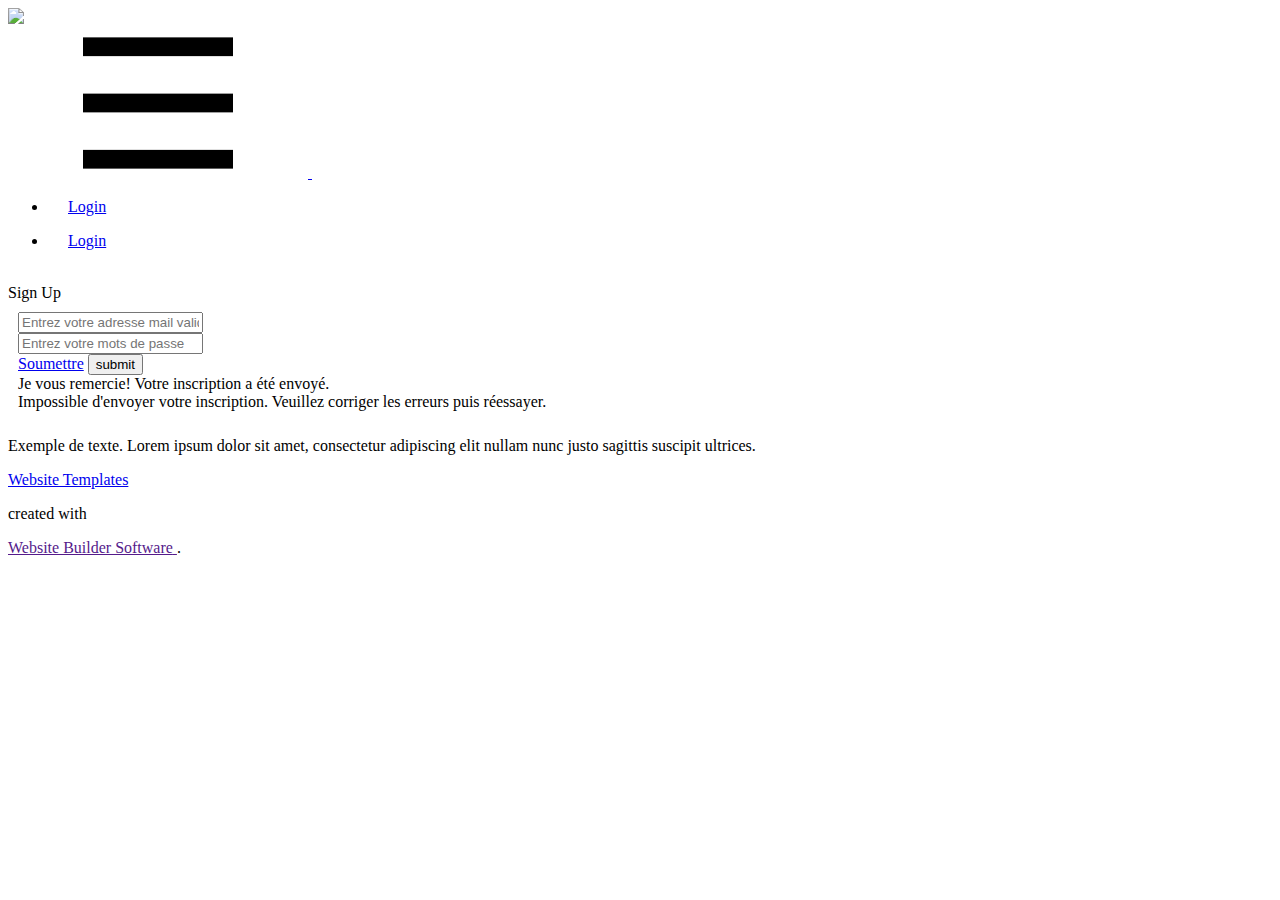
==== templates/Login.html @ da0ca833 "add templates and src" ====
<!DOCTYPE html>
<html style="font-size: 16px;">
  <head>
    <meta name="viewport" content="width=device-width, initial-scale=1.0">
    <meta charset="utf-8">
    <meta name="keywords" content="">
    <meta name="description" content="">
    <meta name="page_type" content="np-template-header-footer-from-plugin">
    <title>Login</title>
    <link rel="stylesheet" href="static/src/css/nicepage.css" media="screen">
<link rel="stylesheet" href="static/src/css/Login.css" media="screen">
    <script class="u-script" type="text/javascript" src="static/src/js/jquery.js" defer=""></script>
    <script class="u-script" type="text/javascript" src="static/src/js//nicepage.js" defer=""></script>
    <meta name="generator" content="Nicepage 3.30.0, nicepage.com">
    <link id="u-theme-google-font" rel="stylesheet" href="https://fonts.googleapis.com/css?family=Roboto:100,100i,300,300i,400,400i,500,500i,700,700i,900,900i|Open+Sans:300,300i,400,400i,600,600i,700,700i,800,800i">
    
    
    <script type="application/ld+json">{
		"@context": "http://schema.org",
		"@type": "Organization",
		"name": "",
		"logo": "static/src/images/959ca5dbf0f5c704e1f58836508bc6f6311dae7168ad57421a8001f3e29cb4c838232a1b0d66dc44861a667cef49c3bf81a53e3752b0fd65f6cc43_1280.png"
}</script>
    <meta name="theme-color" content="#478ac9">
    <meta property="og:title" content="Login">
    <meta property="og:type" content="website">
  </head>
  <body class="u-body"><header class="u-clearfix u-header u-header" id="sec-e73b"><div class="u-clearfix u-sheet u-valign-middle u-sheet-1">
        <a class="u-image u-logo u-image-1" data-image-width="1280" data-image-height="1280">
          <img src="static/src/images/959ca5dbf0f5c704e1f58836508bc6f6311dae7168ad57421a8001f3e29cb4c838232a1b0d66dc44861a667cef49c3bf81a53e3752b0fd65f6cc43_1280.png" class="u-logo-image u-logo-image-1">
        </a>
        <nav class="u-menu u-menu-dropdown u-offcanvas u-menu-1">
          <div class="menu-collapse" style="font-size: 1rem; letter-spacing: 0px;">
            <a class="u-button-style u-custom-left-right-menu-spacing u-custom-padding-bottom u-custom-top-bottom-menu-spacing u-nav-link u-text-active-palette-1-base u-text-hover-palette-2-base" href="#">
              <svg><use xmlns:xlink="http://www.w3.org/1999/xlink" xlink:href="#menu-hamburger"></use></svg>
              <svg version="1.1" xmlns="http://www.w3.org/2000/svg" xmlns:xlink="http://www.w3.org/1999/xlink"><defs><symbol id="menu-hamburger" viewBox="0 0 16 16" style="width: 16px; height: 16px;"><rect y="1" width="16" height="2"></rect><rect y="7" width="16" height="2"></rect><rect y="13" width="16" height="2"></rect>
</symbol>
</defs></svg>
            </a>
          </div>
          <div class="u-custom-menu u-nav-container">
            <ul class="u-nav u-unstyled u-nav-1"><li class="u-nav-item"><a class="u-button-style u-nav-link u-text-active-palette-1-base u-text-hover-palette-2-base" href="#" style="padding: 10px 20px;">Login</a>
</li></ul>
          </div>
          <div class="u-custom-menu u-nav-container-collapse">
            <div class="u-black u-container-style u-inner-container-layout u-opacity u-opacity-95 u-sidenav">
              <div class="u-inner-container-layout u-sidenav-overflow">
                <div class="u-menu-close"></div>
                <ul class="u-align-center u-nav u-popupmenu-items u-unstyled u-nav-2"><li class="u-nav-item"><a class="u-button-style u-nav-link" href="Login.html" style="padding: 10px 20px;">Login</a>
</li></ul>
              </div>
            </div>
            <div class="u-black u-menu-overlay u-opacity u-opacity-70"></div>
          </div>
        </nav>
      </div></header>
    <section class="u-align-center u-clearfix u-image u-image-contain u-section-1" id="carousel_61f3" data-image-width="2000" data-image-height="1333">
      <div class="u-clearfix u-sheet u-sheet-1">
        <div class="u-container-style u-expanded-width u-product u-product-1">
          <div class="u-container-layout u-valign-top-sm u-valign-top-xs u-container-layout-1">
            <img alt="" class="u-expanded-width-sm u-expanded-width-xs u-image u-image-default u-product-control u-image-1" src="static/src/images/23edc5f94581072a497eb320c5798e3b1792dae06de89c6e1893b01a92b15d4096ad1ac9611a4ccd50b86a2f503ece2d907f6eaa8e50bce39e3f7f_1280.jpg" data-image-width="1280" data-image-height="863"><!--/product_image-->
            <div class="u-align-left u-border-3 u-border-palette-4-base u-line u-line-horizontal u-line-1"></div>
            <a class="u-align-center u-btn u-button-style u-hover-grey-75 u-palette-4-base u-product-control u-btn-1">Sign Up</a>
            <div class="u-form u-form-1">
              <form action="#" method="POST" class="u-clearfix u-form-spacing-10 u-form-vertical u-inner-form" source="custom" name="form" style="padding: 10px;">
                <input type="hidden" id="siteId" name="siteId" value="1471421229">
                <input type="hidden" id="pageId" name="pageId" value="2295518954">
                <div class="u-form-group u-form-name">
                  <label for="name-fcb2" class="u-form-control-hidden u-label"></label>
                  <input type="text" placeholder="Entrez votre adresse mail valide" id="name-fcb2" name="name" class="u-border-1 u-border-grey-30 u-input u-input-rectangle u-white" required="">
                </div>
                <div class="u-form-email u-form-group">
                  <label for="email-fcb2" class="u-form-control-hidden u-label"></label>
                  <input type="email" placeholder="Entrez votre mots de passe" id="email-fcb2" name="email" class="u-border-1 u-border-grey-30 u-input u-input-rectangle u-white" required="">
                </div>
                <div class="u-align-left u-form-group u-form-submit">
                  <a href="#" class="u-btn u-btn-submit u-button-style">Soumettre</a>
                  <input type="submit" value="submit" class="u-form-control-hidden">
                </div>
                <div class="u-form-send-message u-form-send-success"> Je vous remercie! Votre inscription a été envoyé. </div>
                <div class="u-form-send-error u-form-send-message"> Impossible d'envoyer votre inscription. Veuillez corriger les erreurs puis réessayer. </div>
                <input type="hidden" value="" name="recaptchaResponse">
              </form>
            </div>
          </div>
        </div>
      </div>
    </section>
    
    
    <footer class="u-align-center u-clearfix u-footer u-grey-80 u-footer" id="sec-6d19"><div class="u-clearfix u-sheet u-sheet-1">
        <p class="u-small-text u-text u-text-variant u-text-1"> Exemple de texte. Lorem ipsum dolor sit amet, consectetur adipiscing elit nullam nunc justo sagittis suscipit ultrices.</p>
      </div></footer>
    <section class="u-backlink u-clearfix u-grey-80">
      <a class="u-link" href="https://nicepage.com/website-templates" target="_blank">
        <span>Website Templates</span>
      </a>
      <p class="u-text">
        <span>created with</span>
      </p>
      <a class="u-link" href="" target="_blank">
        <span>Website Builder Software</span>
      </a>. 
    </section>
  </body>
</html>
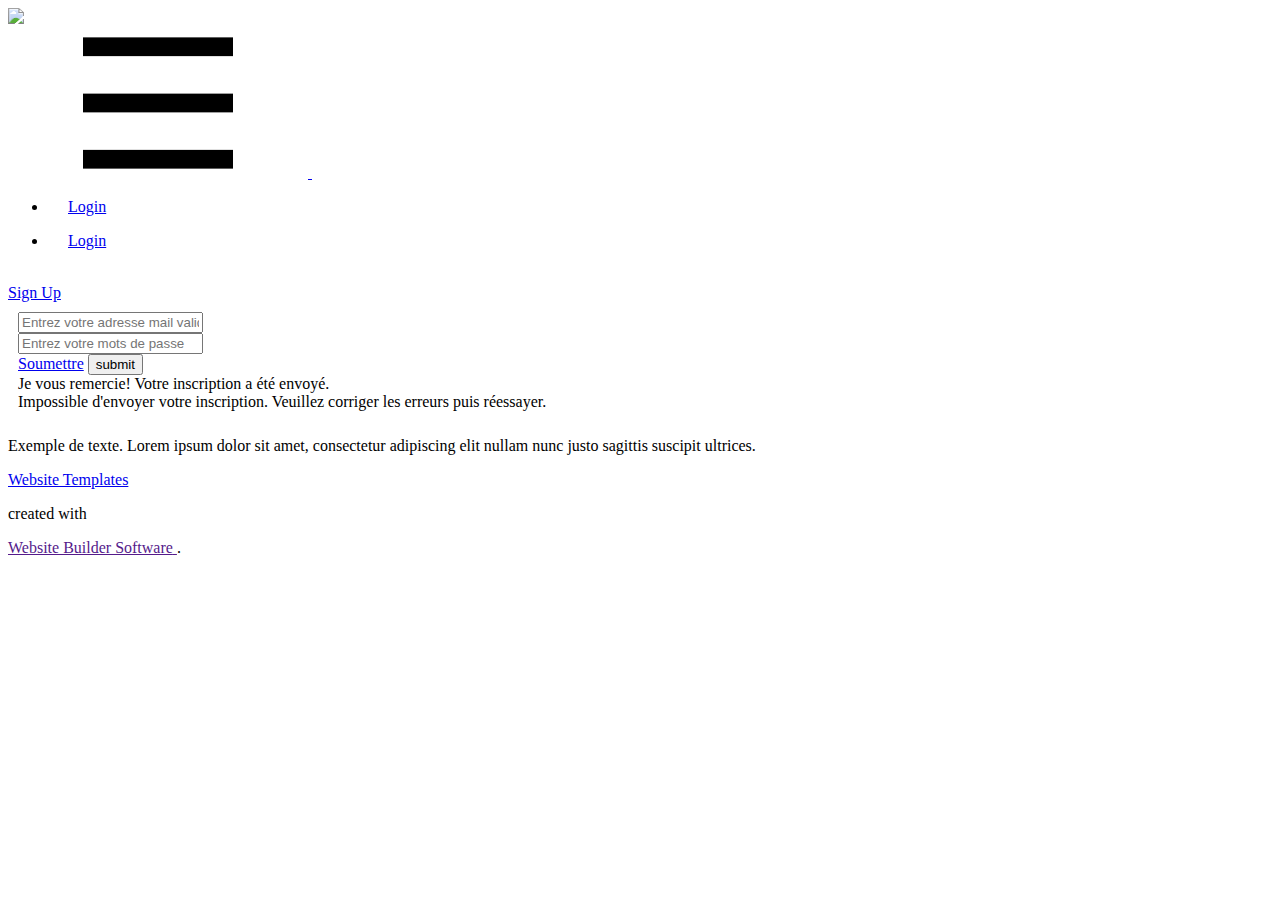
==== commit 8ba5e499: "Add Login Page and url redirection from index" ====
--- a/templates/Login.html
+++ b/templates/Login.html
@@ -60,7 +60,7 @@
           <div class="u-container-layout u-valign-top-sm u-valign-top-xs u-container-layout-1">
             <img alt="" class="u-expanded-width-sm u-expanded-width-xs u-image u-image-default u-product-control u-image-1" src="static/src/images/23edc5f94581072a497eb320c5798e3b1792dae06de89c6e1893b01a92b15d4096ad1ac9611a4ccd50b86a2f503ece2d907f6eaa8e50bce39e3f7f_1280.jpg" data-image-width="1280" data-image-height="863"><!--/product_image-->
             <div class="u-align-left u-border-3 u-border-palette-4-base u-line u-line-horizontal u-line-1"></div>
-            <a class="u-align-center u-btn u-button-style u-hover-grey-75 u-palette-4-base u-product-control u-btn-1">Sign Up</a>
+              <a href="#" class="u-align-center u-btn u-button-style u-hover-grey-75 u-palette-4-base u-product-control u-btn-1">Sign Up</a>
             <div class="u-form u-form-1">
               <form action="#" method="POST" class="u-clearfix u-form-spacing-10 u-form-vertical u-inner-form" source="custom" name="form" style="padding: 10px;">
                 <input type="hidden" id="siteId" name="siteId" value="1471421229">
@@ -92,7 +92,7 @@
         <p class="u-small-text u-text u-text-variant u-text-1"> Exemple de texte. Lorem ipsum dolor sit amet, consectetur adipiscing elit nullam nunc justo sagittis suscipit ultrices.</p>
       </div></footer>
     <section class="u-backlink u-clearfix u-grey-80">
-      <a class="u-link" href="https://nicepage.com/website-templates" target="_blank">
+      <a class="u-link" href="#" target="_blank">
         <span>Website Templates</span>
       </a>
       <p class="u-text">
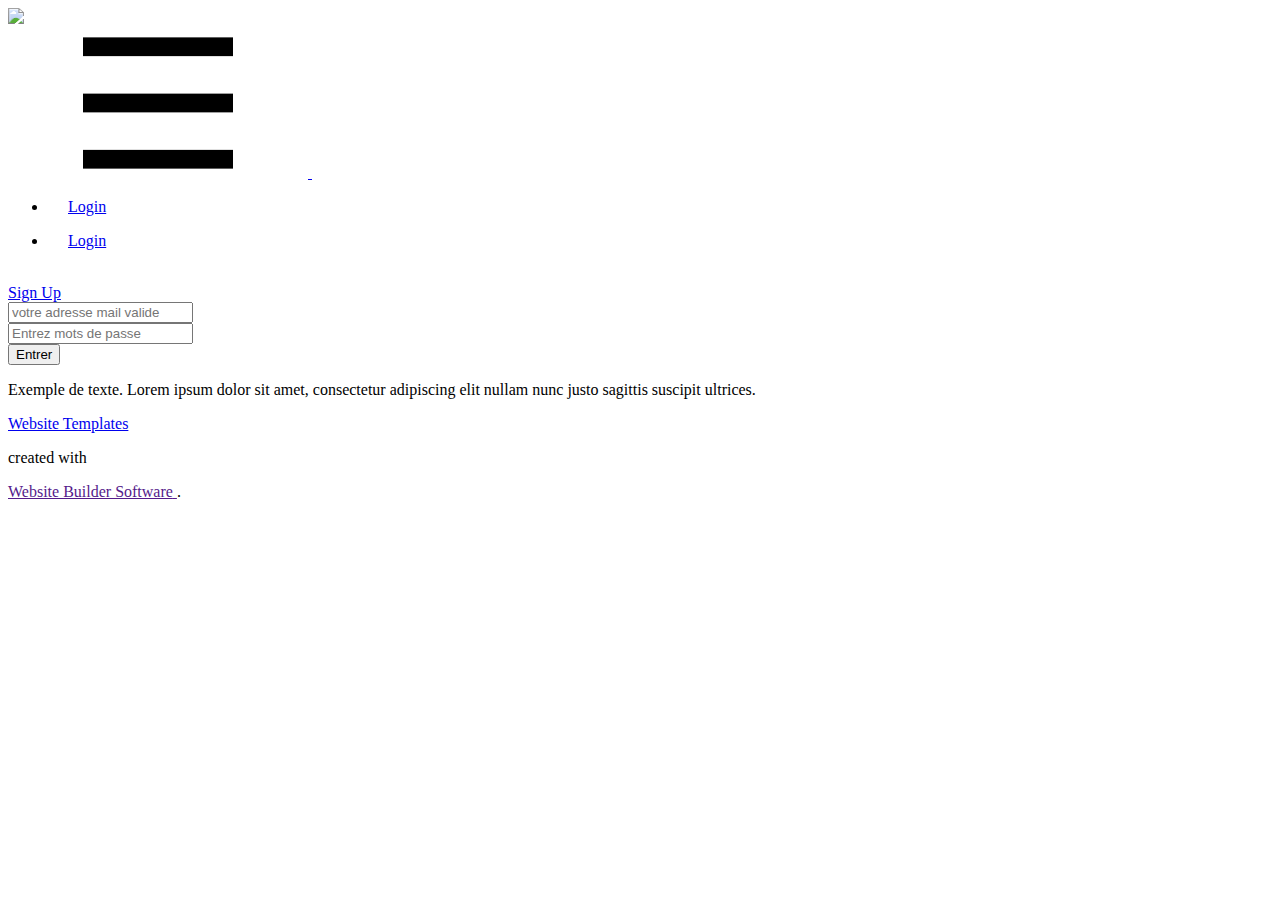
==== commit d5505285: "Add models" ====
--- a/templates/Login.html
+++ b/templates/Login.html
@@ -60,34 +60,25 @@
           <div class="u-container-layout u-valign-top-sm u-valign-top-xs u-container-layout-1">
             <img alt="" class="u-expanded-width-sm u-expanded-width-xs u-image u-image-default u-product-control u-image-1" src="static/src/images/23edc5f94581072a497eb320c5798e3b1792dae06de89c6e1893b01a92b15d4096ad1ac9611a4ccd50b86a2f503ece2d907f6eaa8e50bce39e3f7f_1280.jpg" data-image-width="1280" data-image-height="863"><!--/product_image-->
             <div class="u-align-left u-border-3 u-border-palette-4-base u-line u-line-horizontal u-line-1"></div>
-              <a href="#" class="u-align-center u-btn u-button-style u-hover-grey-75 u-palette-4-base u-product-control u-btn-1">Sign Up</a>
+              <a href="/register" class="u-align-center u-btn u-button-style u-hover-grey-75 u-palette-4-base u-product-control u-btn-1">Sign Up</a>
             <div class="u-form u-form-1">
-              <form action="#" method="POST" class="u-clearfix u-form-spacing-10 u-form-vertical u-inner-form" source="custom" name="form" style="padding: 10px;">
-                <input type="hidden" id="siteId" name="siteId" value="1471421229">
-                <input type="hidden" id="pageId" name="pageId" value="2295518954">
-                <div class="u-form-group u-form-name">
-                  <label for="name-fcb2" class="u-form-control-hidden u-label"></label>
-                  <input type="text" placeholder="Entrez votre adresse mail valide" id="name-fcb2" name="name" class="u-border-1 u-border-grey-30 u-input u-input-rectangle u-white" required="">
-                </div>
-                <div class="u-form-email u-form-group">
-                  <label for="email-fcb2" class="u-form-control-hidden u-label"></label>
-                  <input type="email" placeholder="Entrez votre mots de passe" id="email-fcb2" name="email" class="u-border-1 u-border-grey-30 u-input u-input-rectangle u-white" required="">
-                </div>
-                <div class="u-align-left u-form-group u-form-submit">
-                  <a href="#" class="u-btn u-btn-submit u-button-style">Soumettre</a>
-                  <input type="submit" value="submit" class="u-form-control-hidden">
-                </div>
-                <div class="u-form-send-message u-form-send-success"> Je vous remercie! Votre inscription a été envoyé. </div>
-                <div class="u-form-send-error u-form-send-message"> Impossible d'envoyer votre inscription. Veuillez corriger les erreurs puis réessayer. </div>
-                <input type="hidden" value="" name="recaptchaResponse">
+              <form method='POST' action="/login">
+                 <div>
+                     <input type="email" placeholder="votre adresse mail valide" name="email">
+                 </div>
+                 <div>
+                     <input type="text" placeholder="Entrez mots de passe" name="mdp">
+                 </div>
+                  <div class="u-align-left u-form-group u-form-submit">
+                      <button class="u-btn u-btn-submit" type="submit" name="Submit">Entrer</button>
+                  </div>
               </form>
             </div>
           </div>
         </div>
       </div>
     </section>
-    
-    
+
     <footer class="u-align-center u-clearfix u-footer u-grey-80 u-footer" id="sec-6d19"><div class="u-clearfix u-sheet u-sheet-1">
         <p class="u-small-text u-text u-text-variant u-text-1"> Exemple de texte. Lorem ipsum dolor sit amet, consectetur adipiscing elit nullam nunc justo sagittis suscipit ultrices.</p>
       </div></footer>
